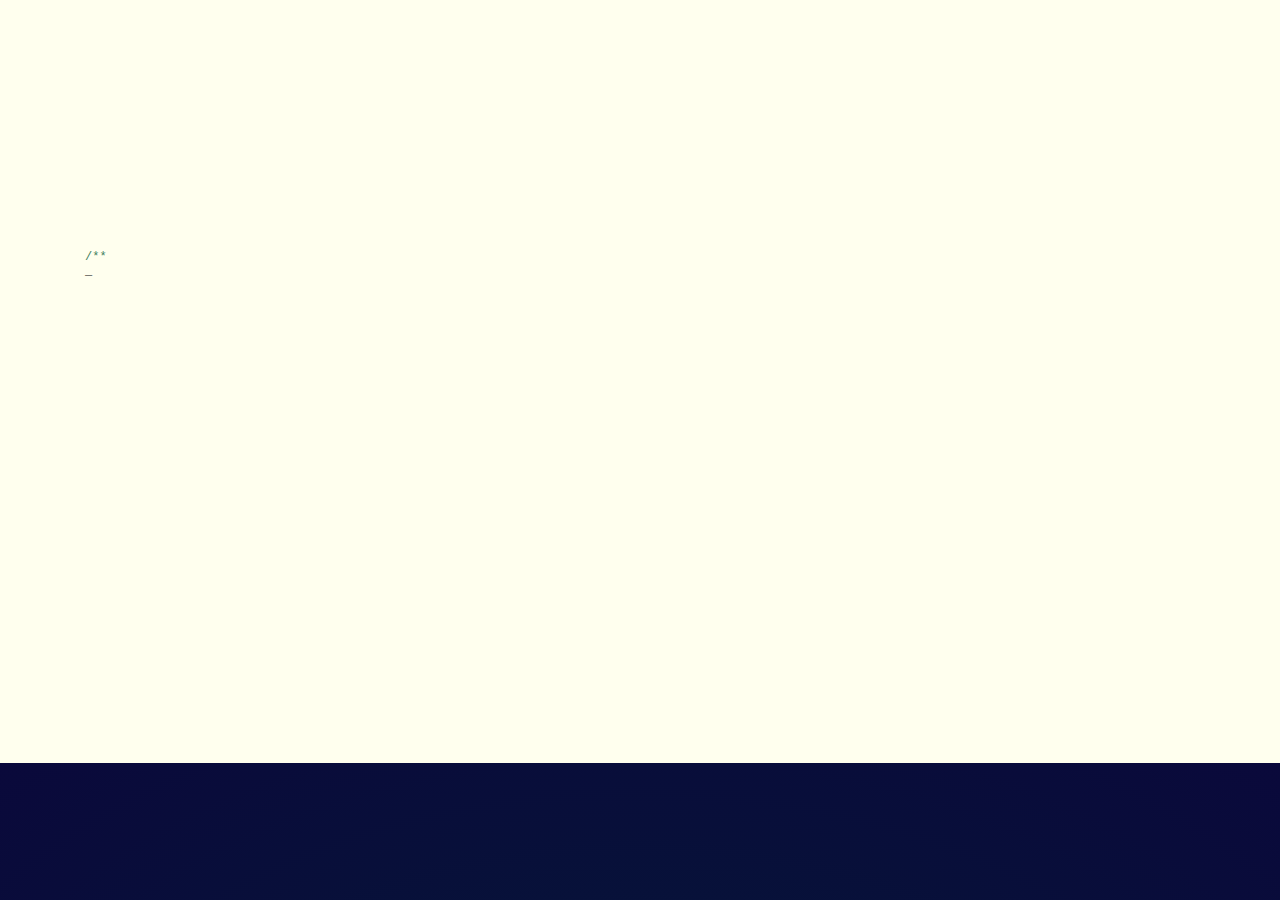
==== other/H5/index.html @ 8ded171b "publish" ====
﻿<!DOCTYPE html PUBLIC "-//W3C//DTD XHTML 1.0 Transitional//EN" "http://www.w3.org/TR/xhtml1/DTD/xhtml1-transitional.dtd">
<html xmlns="http://www.w3.org/1999/xhtml">
<head>
<meta http-equiv="Content-Type" content="text/html; charset=utf-8" />
<title>A love letter to MM</title>

<style type="text/css">
@font-face {
	font-family: digit;
	src: url('digital-7_mono.ttf') format("truetype");
}
</style>

<link href="css/default.css" type="text/css" rel="stylesheet">
<link href="css/bubble.css" type="text/css" rel="stylesheet">
<link rel="icon" href="res/img/favor_ico.ico" type="img/x-ico"/>


<script type="text/javascript" src="js/jquery.js"></script>
<script type="text/javascript" src="js/garden.js"></script>
<script type="text/javascript" src="js/functions.js"></script>
</head>

<body>
<audio autoplay="autoplay" id="bgm">
<source src="res/bgm.mp3" type="audio/mpeg"/>
音频无法播放，可以使用chrome浏览器播放
</audio>
<div id="mainDiv">
	<div id="content">
		<div class="bubble"  onclick="playOrStop()">
			<svg class="heart" viewBox="0 0 32 32">
				<title>heart22</title>
				<path d="M23.6 2c-3.363 0-6.258 2.736-7.599 5.594-1.342-2.858-4.237-5.594-7.601-5.594-4.637 0-8.4 3.764-8.4 8.401 0 9.433 9.516 11.906 16.001 21.232 6.13-9.268 15.999-12.1 15.999-21.232 0-4.637-3.763-8.401-8.4-8.401z"></path>
			</svg>
		</div>
		 <div class="bubble"><svg class="heart" viewBox="0 0 32 32">
		<title>heart22</title>
		<path d="M23.6 2c-3.363 0-6.258 2.736-7.599 5.594-1.342-2.858-4.237-5.594-7.601-5.594-4.637 0-8.4 3.764-8.4 8.401 0 9.433 9.516 11.906 16.001 21.232 6.13-9.268 15.999-12.1 15.999-21.232 0-4.637-3.763-8.401-8.4-8.401z"></path>
		</svg>
		  </div>
		  <div class="bubble"><svg class="heart" viewBox="0 0 32 32">
		<title>heart22</title>
		<path d="M23.6 2c-3.363 0-6.258 2.736-7.599 5.594-1.342-2.858-4.237-5.594-7.601-5.594-4.637 0-8.4 3.764-8.4 8.401 0 9.433 9.516 11.906 16.001 21.232 6.13-9.268 15.999-12.1 15.999-21.232 0-4.637-3.763-8.401-8.4-8.401z"></path>
		</svg>
		  </div>
		  <div class="bubble"><svg class="heart" viewBox="0 0 32 32">
		<title>heart22</title>
		<path d="M23.6 2c-3.363 0-6.258 2.736-7.599 5.594-1.342-2.858-4.237-5.594-7.601-5.594-4.637 0-8.4 3.764-8.4 8.401 0 9.433 9.516 11.906 16.001 21.232 6.13-9.268 15.999-12.1 15.999-21.232 0-4.637-3.763-8.401-8.4-8.401z"></path>
		</svg>
		  </div>
		<div id="code">
			<span class="comments">/**</span><br />
			<span class="space"/><span class="comments">*@author haoxuhao</span><br />
			<span class="space"/><span class="comments">*@time 2017-12-24</span><br />
			<span class="space"/><span class="comments">*/</span><br />
			Boy name = <span class="keyword">皮卡丘大坏蛋</span><br />
			Girl name = <span class="keyword">皮卡丘小坏蛋</span><br />
			<span class="comments">// Fall in love river. </span><br />
			The boy love the girl;<br />
			<span class="comments">// They love each other.</span><br />
			The girl loved the boy;<br />
			<span class="comments">// AS time goes on.</span><br />
			The boy can not be separated the girl;<br />
			<span class="comments">// At the same time.</span><br />
			The girl can not be separated the boy;<br />
			<span class="comments">// Both wind and snow all over the sky.</span><br />
			<span class="comments">// Whether on foot or 5 kilometers.</span><br />
			<span class="keyword">The boy</span> very <span class="keyword">happy</span>;<br />
			<span class="keyword">The girl</span> is also very <span class="keyword">happy</span>;<br />
			<span class="placeholder"/><span class="comments">// Whether it is right now</span><br />
			<span class="placeholder"/><span class="comments">// Still in the distant future.</span><br />
			<span class="placeholder"/>The boy has but one dream;<br />
			<span class="comments">// The boy wants the girl could well have been happy.</span><br />
			<br>
			<br>
			I want to say:<br />
			Baby, I love you forever;<br />
		</div>
		<div id="loveHeart">
			<canvas id="garden"></canvas>
			<div id="words">
				<div id="messages">
					亲爱的，我们已经相遇这么久了
					<div id="elapseClock"></div>
				</div>
				<div id="loveu">
					我想这样直到永永远远。<br/>
					<div class="signature">- 小傻子</div>
				</div>
			</div>
		</div>
	</div>
</div>

<script type="text/javascript">

function playOrStop()
{
	var audio = document.getElementById('bgm'); 
	if(audio!=null){
		if(audio.paused){                 
		   audio.play();//audio.play();// 这个就是
		}else{
		   audio.pause();// 这个就是暂停
		}
	}
}
var offsetX = $("#loveHeart").width() / 2;
var offsetY = $("#loveHeart").height() / 2 - 55;
var together = new Date();
together.setFullYear(2015, 9, 10);
together.setHours(20);
together.setMinutes(0);
together.setSeconds(0);
together.setMilliseconds(0);

if (!document.createElement('canvas').getContext) {
	var msg = document.createElement("div");
	msg.id = "errorMsg";
	msg.innerHTML = "Your browser doesn't support HTML5!<br/>Recommend use Chrome 14+/IE 9+/Firefox 7+/Safari 4+"; 
	document.body.appendChild(msg);
	$("#code").css("display", "none")
	$("#copyright").css("position", "absolute");
	$("#copyright").css("bottom", "10px");
	document.execCommand("stop");
} else {
	setTimeout(function () {
		startHeartAnimation();
	}, 14000);

	timeElapse(together);
	setInterval(function () {
		timeElapse(together);
	}, 500);
	
	/*setTimeout(function(){
		
	},5500);*/
	adjustCodePosition();
	$("#code").typewriter();
}
</script>
</body>
</html>
---- other/H5/css/default.css ----
﻿body{margin:0;padding:0;background:#ffe;font-size:12px;overflow:auto}
#mainDiv{width:100%;height:100%}
#loveHeart{float:left;width:670px;height:625px}
#garden{width:100%;height:100%}
#elapseClock{text-align:right;font-size:18px;margin-top:10px;margin-bottom:10px}
#words{font-family:"sans-serif";width:500px;font-size:24px;color:#666}
#messages{display:none}
#elapseClock .digit{font-family:"digit";font-size:36px}
#loveu{padding:5px;font-size:22px;margin-top:80px;margin-right:120px;text-align:right;display:none}
#loveu .signature{margin-top:10px;font-size:20px;font-style:italic}
#clickSound{display:none}
#code{float:left;width:440px;height:400px;color:#333;font-family:"Consolas","Monaco","Bitstream Vera Sans Mono","Courier New","sans-serif";font-size:12px}
#code .string{color:#2a36ff}
#code .keyword{color:#7f0055;font-weight:bold}
#code .placeholder{margin-left:15px}#code .space{margin-left:7px}
#code .comments{color:#3f7f5f}
#copyright{margin-top:10px;text-align:center;width:100%;color:#666}
#errorMsg{width:100%;text-align:center;font-size:24px;position:absolute;top:100px;left:0}
#copyright a{color:#666}
---- other/H5/css/bubble.css ----
/* ================
// Settings
// ============= */
/* ================
// Love Letters
// ============= */
.love {
  position: relative;
  margin-bottom: 6em;
  padding-top: 4em;
  text-align: center;
}
@media (min-width: 600px) {
  .love {
    left: 50%;
    margin-bottom: 0;
    margin-left: -9.375em;
    padding-top: 10em;
    -webkit-transform: translate(-50%, 0);
            transform: translate(-50%, 0);
  }
}

.letter {
  display: inline-block;
  top: 0;
  left: 0;
  display: inline-block;
  font-size: 4vmin;
  text-shadow: 0 0 .25em red, 0 0 .35em red, 0 0 .45em transparent, 0 0 .55em transparent, 0 0 .65em transparent;
}
@media (min-width: 600px) {
  .letter {
    motion-offset: 0;
    motion-path: path("m0, 0 c100, -150 200, -150 300, 0");
    offset-path: path("m0, 0 c100, -150 200, -150 300, 0");
  }
}
.letter:nth-child(1) {
  -webkit-animation: twinkle 2.7s infinite 0.9s;
          animation: twinkle 2.7s infinite 0.9s;
  motion-offset: 5.55556%;
}
.letter:nth-child(2) {
  -webkit-animation: twinkle 2.7s infinite 2.1s;
          animation: twinkle 2.7s infinite 2.1s;
  motion-offset: 11.11111%;
}
.letter:nth-child(3) {
  -webkit-animation: twinkle 2.7s infinite 2.7s;
          animation: twinkle 2.7s infinite 2.7s;
  motion-offset: 16.66667%;
}
.letter:nth-child(4) {
  -webkit-animation: twinkle 2.7s infinite 1.2s;
          animation: twinkle 2.7s infinite 1.2s;
  motion-offset: 22.22222%;
}
.letter:nth-child(5) {
  -webkit-animation: twinkle 2.7s infinite 1.8s;
          animation: twinkle 2.7s infinite 1.8s;
  motion-offset: 27.77778%;
}
.letter:nth-child(6) {
  -webkit-animation: twinkle 2.7s infinite 2.25s;
          animation: twinkle 2.7s infinite 2.25s;
  motion-offset: 33.33333%;
}
.letter:nth-child(7) {
  -webkit-animation: twinkle 2.7s infinite 1.8s;
          animation: twinkle 2.7s infinite 1.8s;
  motion-offset: 38.88889%;
}
.letter:nth-child(8) {
  -webkit-animation: twinkle 2.7s infinite 2.1s;
          animation: twinkle 2.7s infinite 2.1s;
  motion-offset: 44.44444%;
}
.letter:nth-child(9) {
  -webkit-animation: twinkle 2.7s infinite 0.6s;
          animation: twinkle 2.7s infinite 0.6s;
  motion-offset: 50%;
}
.letter:nth-child(10) {
  -webkit-animation: twinkle 2.7s infinite 0.3s;
          animation: twinkle 2.7s infinite 0.3s;
  motion-offset: 55.55556%;
}
.letter:nth-child(11) {
  -webkit-animation: twinkle 2.7s infinite 1.5s;
          animation: twinkle 2.7s infinite 1.5s;
  motion-offset: 61.11111%;
}
.letter:nth-child(12) {
  -webkit-animation: twinkle 2.7s infinite 1.35s;
          animation: twinkle 2.7s infinite 1.35s;
  motion-offset: 66.66667%;
}
.letter:nth-child(13) {
  -webkit-animation: twinkle 2.7s infinite 0.75s;
          animation: twinkle 2.7s infinite 0.75s;
  motion-offset: 72.22222%;
}
.letter:nth-child(14) {
  -webkit-animation: twinkle 2.7s infinite 2.7s;
          animation: twinkle 2.7s infinite 2.7s;
  motion-offset: 77.77778%;
}
.letter:nth-child(15) {
  -webkit-animation: twinkle 2.7s infinite 0.6s;
          animation: twinkle 2.7s infinite 0.6s;
  motion-offset: 83.33333%;
}
.letter:nth-child(16) {
  -webkit-animation: twinkle 2.7s infinite 0.6s;
          animation: twinkle 2.7s infinite 0.6s;
  motion-offset: 88.88889%;
}
.letter:nth-child(17) {
  -webkit-animation: twinkle 2.7s infinite 0.9s;
          animation: twinkle 2.7s infinite 0.9s;
  motion-offset: 94.44444%;
}
.letter:nth-child(18) {
  -webkit-animation: twinkle 2.7s infinite 1.65s;
          animation: twinkle 2.7s infinite 1.65s;
  motion-offset: 100%;
}
.letter:empty {
  padding: 0 .2em;
}

@-webkit-keyframes twinkle {
  50% {
    text-shadow: 0 0 .25em red, 0 0 .35em red, 0 0 .45em red, 0 0 .55em red, 0 0 .65em red;
  }
}

@keyframes twinkle {
  50% {
    text-shadow: 0 0 .25em red, 0 0 .35em red, 0 0 .45em red, 0 0 .55em red, 0 0 .65em red;
  }
}
/* ================
// Roses
// ============= */
.roses {
  position: relative;
  height: 50vmin;
  width: 100%;
  -webkit-animation: grow 10s forwards;
          animation: grow 10s forwards;
  -webkit-transform: rotate(-180deg);
          transform: rotate(-180deg);
}

@-webkit-keyframes grow {
  100% {
    -webkit-transform: rotate(15deg);
            transform: rotate(15deg);
  }
}

@keyframes grow {
  100% {
    -webkit-transform: rotate(15deg);
            transform: rotate(15deg);
  }
}
.rose {
  position: absolute;
  top: 50%;
  left: 50%;
  -webkit-perspective: 50em;
          perspective: 50em;
  -webkit-transform: translate(-50%, -50%) rotate(-25deg);
          transform: translate(-50%, -50%) rotate(-25deg);
  -webkit-transform-style: preserve-3d;
          transform-style: preserve-3d;
}
.rose:nth-child(1) {
  z-index: 6;
  height: 5.9vmin;
  width: 5.9vmin;
}
.rose:nth-child(2) {
  z-index: 5;
  height: 12.35vmin;
  width: 12.35vmin;
}
.rose:nth-child(3) {
  z-index: 4;
  height: 14.75vmin;
  width: 14.75vmin;
}
.rose:nth-child(4) {
  z-index: 3;
  height: 17.65vmin;
  width: 17.65vmin;
}
.rose:nth-child(5) {
  z-index: 2;
  height: 24vmin;
  width: 24vmin;
}
.rose:nth-child(6) {
  z-index: 1;
  height: 28vmin;
  width: 28vmin;
}
.rose:nth-child(7) {
  z-index: 0;
  height: 31.05vmin;
  width: 31.05vmin;
}

.pedal {
  position: absolute;
  bottom: 50%;
  left: 50%;
  height: 100%;
  width: 100%;
  -webkit-transform-origin: center 100%;
          transform-origin: center 100%;
}
.pedal:before {
  position: absolute;
  top: 0;
  left: 0;
  height: 100%;
  width: 100%;
  content: '';
  border-radius: .35em 50% 35% 50%;
  -webkit-transform: rotate(45deg);
          transform: rotate(45deg);
}
.pedal:nth-child(1) {
  -webkit-transform: translate(-50%, 0) rotateZ(51.42857deg) rotateX(-70deg) rotateY(8deg) scale(0);
          transform: translate(-50%, 0) rotateZ(51.42857deg) rotateX(-70deg) rotateY(8deg) scale(0);
}
.rose:nth-child(1) .pedal:nth-child(1) {
  -webkit-animation: flower-1 10s forwards 2.7s;
          animation: flower-1 10s forwards 2.7s;
}
.rose:nth-child(1) .pedal:nth-child(1):before {
  background: #a40000;
}
.rose:nth-child(1) .pedal:nth-child(2) {
  -webkit-animation: flower-2 10s forwards 2.7s;
          animation: flower-2 10s forwards 2.7s;
}
.rose:nth-child(1) .pedal:nth-child(2):before {
  background: #f40000;
}
.rose:nth-child(1) .pedal:nth-child(3) {
  -webkit-animation: flower-3 10s forwards 2.7s;
          animation: flower-3 10s forwards 2.7s;
}
.rose:nth-child(1) .pedal:nth-child(3):before {
  background: #f10000;
}
.rose:nth-child(1) .pedal:nth-child(4) {
  -webkit-animation: flower-4 10s forwards 2.7s;
          animation: flower-4 10s forwards 2.7s;
}
.rose:nth-child(1) .pedal:nth-child(4):before {
  background: #ae0000;
}
.rose:nth-child(1) .pedal:nth-child(5) {
  -webkit-animation: flower-5 10s forwards 2.7s;
          animation: flower-5 10s forwards 2.7s;
}
.rose:nth-child(1) .pedal:nth-child(5):before {
  background: #960000;
}
.rose:nth-child(1) .pedal:nth-child(6) {
  -webkit-animation: flower-6 10s forwards 2.7s;
          animation: flower-6 10s forwards 2.7s;
}
.rose:nth-child(1) .pedal:nth-child(6):before {
  background: #e80000;
}
.rose:nth-child(1) .pedal:nth-child(7) {
  -webkit-animation: flower-7 10s forwards 2.7s;
          animation: flower-7 10s forwards 2.7s;
}
.rose:nth-child(1) .pedal:nth-child(7):before {
  background: #d40000;
}
.pedal:nth-child(2) {
  -webkit-transform: translate(-50%, 0) rotateZ(102.85714deg) rotateX(-70deg) rotateY(8deg) scale(0);
          transform: translate(-50%, 0) rotateZ(102.85714deg) rotateX(-70deg) rotateY(8deg) scale(0);
}
.rose:nth-child(2) .pedal:nth-child(1) {
  -webkit-animation: flower-1 10s forwards 2.25s;
          animation: flower-1 10s forwards 2.25s;
}
.rose:nth-child(2) .pedal:nth-child(1):before {
  background: #ac0000;
}
.rose:nth-child(2) .pedal:nth-child(2) {
  -webkit-animation: flower-2 10s forwards 2.25s;
          animation: flower-2 10s forwards 2.25s;
}
.rose:nth-child(2) .pedal:nth-child(2):before {
  background: #e00000;
}
.rose:nth-child(2) .pedal:nth-child(3) {
  -webkit-animation: flower-3 10s forwards 2.25s;
          animation: flower-3 10s forwards 2.25s;
}
.rose:nth-child(2) .pedal:nth-child(3):before {
  background: #950000;
}
.rose:nth-child(2) .pedal:nth-child(4) {
  -webkit-animation: flower-4 10s forwards 2.25s;
          animation: flower-4 10s forwards 2.25s;
}
.rose:nth-child(2) .pedal:nth-child(4):before {
  background: #d50000;
}
.rose:nth-child(2) .pedal:nth-child(5) {
  -webkit-animation: flower-5 10s forwards 2.25s;
          animation: flower-5 10s forwards 2.25s;
}
.rose:nth-child(2) .pedal:nth-child(5):before {
  background: #c40000;
}
.rose:nth-child(2) .pedal:nth-child(6) {
  -webkit-animation: flower-6 10s forwards 2.25s;
          animation: flower-6 10s forwards 2.25s;
}
.rose:nth-child(2) .pedal:nth-child(6):before {
  background: #d90000;
}
.rose:nth-child(2) .pedal:nth-child(7) {
  -webkit-animation: flower-7 10s forwards 2.25s;
          animation: flower-7 10s forwards 2.25s;
}
.rose:nth-child(2) .pedal:nth-child(7):before {
  background: #d80000;
}
.pedal:nth-child(3) {
  -webkit-transform: translate(-50%, 0) rotateZ(154.28571deg) rotateX(-70deg) rotateY(8deg) scale(0);
          transform: translate(-50%, 0) rotateZ(154.28571deg) rotateX(-70deg) rotateY(8deg) scale(0);
}
.rose:nth-child(3) .pedal:nth-child(1) {
  -webkit-animation: flower-1 10s forwards 1.8s;
          animation: flower-1 10s forwards 1.8s;
}
.rose:nth-child(3) .pedal:nth-child(1):before {
  background: #9a0000;
}
.rose:nth-child(3) .pedal:nth-child(2) {
  -webkit-animation: flower-2 10s forwards 1.8s;
          animation: flower-2 10s forwards 1.8s;
}
.rose:nth-child(3) .pedal:nth-child(2):before {
  background: #ea0000;
}
.rose:nth-child(3) .pedal:nth-child(3) {
  -webkit-animation: flower-3 10s forwards 1.8s;
          animation: flower-3 10s forwards 1.8s;
}
.rose:nth-child(3) .pedal:nth-child(3):before {
  background: #c40000;
}
.rose:nth-child(3) .pedal:nth-child(4) {
  -webkit-animation: flower-4 10s forwards 1.8s;
          animation: flower-4 10s forwards 1.8s;
}
.rose:nth-child(3) .pedal:nth-child(4):before {
  background: #ef0000;
}
.rose:nth-child(3) .pedal:nth-child(5) {
  -webkit-animation: flower-5 10s forwards 1.8s;
          animation: flower-5 10s forwards 1.8s;
}
.rose:nth-child(3) .pedal:nth-child(5):before {
  background: #cd0000;
}
.rose:nth-child(3) .pedal:nth-child(6) {
  -webkit-animation: flower-6 10s forwards 1.8s;
          animation: flower-6 10s forwards 1.8s;
}
.rose:nth-child(3) .pedal:nth-child(6):before {
  background: #a90000;
}
.rose:nth-child(3) .pedal:nth-child(7) {
  -webkit-animation: flower-7 10s forwards 1.8s;
          animation: flower-7 10s forwards 1.8s;
}
.rose:nth-child(3) .pedal:nth-child(7):before {
  background: #ad0000;
}
.pedal:nth-child(4) {
  -webkit-transform: translate(-50%, 0) rotateZ(205.71429deg) rotateX(-70deg) rotateY(8deg) scale(0);
          transform: translate(-50%, 0) rotateZ(205.71429deg) rotateX(-70deg) rotateY(8deg) scale(0);
}
.rose:nth-child(4) .pedal:nth-child(1) {
  -webkit-animation: flower-1 10s forwards 1.35s;
          animation: flower-1 10s forwards 1.35s;
}
.rose:nth-child(4) .pedal:nth-child(1):before {
  background: #fb0000;
}
.rose:nth-child(4) .pedal:nth-child(2) {
  -webkit-animation: flower-2 10s forwards 1.35s;
          animation: flower-2 10s forwards 1.35s;
}
.rose:nth-child(4) .pedal:nth-child(2):before {
  background: #bf0000;
}
.rose:nth-child(4) .pedal:nth-child(3) {
  -webkit-animation: flower-3 10s forwards 1.35s;
          animation: flower-3 10s forwards 1.35s;
}
.rose:nth-child(4) .pedal:nth-child(3):before {
  background: #f00000;
}
.rose:nth-child(4) .pedal:nth-child(4) {
  -webkit-animation: flower-4 10s forwards 1.35s;
          animation: flower-4 10s forwards 1.35s;
}
.rose:nth-child(4) .pedal:nth-child(4):before {
  background: #b10000;
}
.rose:nth-child(4) .pedal:nth-child(5) {
  -webkit-animation: flower-5 10s forwards 1.35s;
          animation: flower-5 10s forwards 1.35s;
}
.rose:nth-child(4) .pedal:nth-child(5):before {
  background: #e60000;
}
.rose:nth-child(4) .pedal:nth-child(6) {
  -webkit-animation: flower-6 10s forwards 1.35s;
          animation: flower-6 10s forwards 1.35s;
}
.rose:nth-child(4) .pedal:nth-child(6):before {
  background: #d10000;
}
.rose:nth-child(4) .pedal:nth-child(7) {
  -webkit-animation: flower-7 10s forwards 1.35s;
          animation: flower-7 10s forwards 1.35s;
}
.rose:nth-child(4) .pedal:nth-child(7):before {
  background: #c40000;
}
.pedal:nth-child(5) {
  -webkit-transform: translate(-50%, 0) rotateZ(257.14286deg) rotateX(-70deg) rotateY(8deg) scale(0);
          transform: translate(-50%, 0) rotateZ(257.14286deg) rotateX(-70deg) rotateY(8deg) scale(0);
}
.rose:nth-child(5) .pedal:nth-child(1) {
  -webkit-animation: flower-1 10s forwards 0.9s;
          animation: flower-1 10s forwards 0.9s;
}
.rose:nth-child(5) .pedal:nth-child(1):before {
  background: #e40000;
}
.rose:nth-child(5) .pedal:nth-child(2) {
  -webkit-animation: flower-2 10s forwards 0.9s;
          animation: flower-2 10s forwards 0.9s;
}
.rose:nth-child(5) .pedal:nth-child(2):before {
  background: #cd0000;
}
.rose:nth-child(5) .pedal:nth-child(3) {
  -webkit-animation: flower-3 10s forwards 0.9s;
          animation: flower-3 10s forwards 0.9s;
}
.rose:nth-child(5) .pedal:nth-child(3):before {
  background: #ef0000;
}
.rose:nth-child(5) .pedal:nth-child(4) {
  -webkit-animation: flower-4 10s forwards 0.9s;
          animation: flower-4 10s forwards 0.9s;
}
.rose:nth-child(5) .pedal:nth-child(4):before {
  background: #c20000;
}
.rose:nth-child(5) .pedal:nth-child(5) {
  -webkit-animation: flower-5 10s forwards 0.9s;
          animation: flower-5 10s forwards 0.9s;
}
.rose:nth-child(5) .pedal:nth-child(5):before {
  background: #d20000;
}
.rose:nth-child(5) .pedal:nth-child(6) {
  -webkit-animation: flower-6 10s forwards 0.9s;
          animation: flower-6 10s forwards 0.9s;
}
.rose:nth-child(5) .pedal:nth-child(6):before {
  background: #b20000;
}
.rose:nth-child(5) .pedal:nth-child(7) {
  -webkit-animation: flower-7 10s forwards 0.9s;
          animation: flower-7 10s forwards 0.9s;
}
.rose:nth-child(5) .pedal:nth-child(7):before {
  background: #e40000;
}
.pedal:nth-child(6) {
  -webkit-transform: translate(-50%, 0) rotateZ(308.57143deg) rotateX(-70deg) rotateY(8deg) scale(0);
          transform: translate(-50%, 0) rotateZ(308.57143deg) rotateX(-70deg) rotateY(8deg) scale(0);
}
.rose:nth-child(6) .pedal:nth-child(1) {
  -webkit-animation: flower-1 10s forwards 0.45s;
          animation: flower-1 10s forwards 0.45s;
}
.rose:nth-child(6) .pedal:nth-child(1):before {
  background: #d20000;
}
.rose:nth-child(6) .pedal:nth-child(2) {
  -webkit-animation: flower-2 10s forwards 0.45s;
          animation: flower-2 10s forwards 0.45s;
}
.rose:nth-child(6) .pedal:nth-child(2):before {
  background: #ab0000;
}
.rose:nth-child(6) .pedal:nth-child(3) {
  -webkit-animation: flower-3 10s forwards 0.45s;
          animation: flower-3 10s forwards 0.45s;
}
.rose:nth-child(6) .pedal:nth-child(3):before {
  background: #e50000;
}
.rose:nth-child(6) .pedal:nth-child(4) {
  -webkit-animation: flower-4 10s forwards 0.45s;
          animation: flower-4 10s forwards 0.45s;
}
.rose:nth-child(6) .pedal:nth-child(4):before {
  background: #f50000;
}
.rose:nth-child(6) .pedal:nth-child(5) {
  -webkit-animation: flower-5 10s forwards 0.45s;
          animation: flower-5 10s forwards 0.45s;
}
.rose:nth-child(6) .pedal:nth-child(5):before {
  background: #960000;
}
.rose:nth-child(6) .pedal:nth-child(6) {
  -webkit-animation: flower-6 10s forwards 0.45s;
          animation: flower-6 10s forwards 0.45s;
}
.rose:nth-child(6) .pedal:nth-child(6):before {
  background: #a60000;
}
.rose:nth-child(6) .pedal:nth-child(7) {
  -webkit-animation: flower-7 10s forwards 0.45s;
          animation: flower-7 10s forwards 0.45s;
}
.rose:nth-child(6) .pedal:nth-child(7):before {
  background: #e80000;
}
.pedal:nth-child(7) {
  -webkit-transform: translate(-50%, 0) rotateZ(360deg) rotateX(-70deg) rotateY(8deg) scale(0);
          transform: translate(-50%, 0) rotateZ(360deg) rotateX(-70deg) rotateY(8deg) scale(0);
}
.rose:nth-child(7) .pedal:nth-child(1) {
  -webkit-animation: flower-1 10s forwards 0s;
          animation: flower-1 10s forwards 0s;
}
.rose:nth-child(7) .pedal:nth-child(1):before {
  background: #f70000;
}
.rose:nth-child(7) .pedal:nth-child(2) {
  -webkit-animation: flower-2 10s forwards 0s;
          animation: flower-2 10s forwards 0s;
}
.rose:nth-child(7) .pedal:nth-child(2):before {
  background: #dc0000;
}
.rose:nth-child(7) .pedal:nth-child(3) {
  -webkit-animation: flower-3 10s forwards 0s;
          animation: flower-3 10s forwards 0s;
}
.rose:nth-child(7) .pedal:nth-child(3):before {
  background: #de0000;
}
.rose:nth-child(7) .pedal:nth-child(4) {
  -webkit-animation: flower-4 10s forwards 0s;
          animation: flower-4 10s forwards 0s;
}
.rose:nth-child(7) .pedal:nth-child(4):before {
  background: #f30000;
}
.rose:nth-child(7) .pedal:nth-child(5) {
  -webkit-animation: flower-5 10s forwards 0s;
          animation: flower-5 10s forwards 0s;
}
.rose:nth-child(7) .pedal:nth-child(5):before {
  background: #cd0000;
}
.rose:nth-child(7) .pedal:nth-child(6) {
  -webkit-animation: flower-6 10s forwards 0s;
          animation: flower-6 10s forwards 0s;
}
.rose:nth-child(7) .pedal:nth-child(6):before {
  background: #920000;
}
.rose:nth-child(7) .pedal:nth-child(7) {
  -webkit-animation: flower-7 10s forwards 0s;
          animation: flower-7 10s forwards 0s;
}
.rose:nth-child(7) .pedal:nth-child(7):before {
  background: #ce0000;
}

@-webkit-keyframes flower-1 {
  100% {
    -webkit-transform: translate(-50%, 0) rotateZ(51.42857deg) rotateX(0) rotateY(8deg) scale(1);
            transform: translate(-50%, 0) rotateZ(51.42857deg) rotateX(0) rotateY(8deg) scale(1);
  }
}

@keyframes flower-1 {
  100% {
    -webkit-transform: translate(-50%, 0) rotateZ(51.42857deg) rotateX(0) rotateY(8deg) scale(1);
            transform: translate(-50%, 0) rotateZ(51.42857deg) rotateX(0) rotateY(8deg) scale(1);
  }
}
@-webkit-keyframes flower-2 {
  100% {
    -webkit-transform: translate(-50%, 0) rotateZ(102.85714deg) rotateX(0) rotateY(8deg) scale(1);
            transform: translate(-50%, 0) rotateZ(102.85714deg) rotateX(0) rotateY(8deg) scale(1);
  }
}
@keyframes flower-2 {
  100% {
    -webkit-transform: translate(-50%, 0) rotateZ(102.85714deg) rotateX(0) rotateY(8deg) scale(1);
            transform: translate(-50%, 0) rotateZ(102.85714deg) rotateX(0) rotateY(8deg) scale(1);
  }
}
@-webkit-keyframes flower-3 {
  100% {
    -webkit-transform: translate(-50%, 0) rotateZ(154.28571deg) rotateX(0) rotateY(8deg) scale(1);
            transform: translate(-50%, 0) rotateZ(154.28571deg) rotateX(0) rotateY(8deg) scale(1);
  }
}
@keyframes flower-3 {
  100% {
    -webkit-transform: translate(-50%, 0) rotateZ(154.28571deg) rotateX(0) rotateY(8deg) scale(1);
            transform: translate(-50%, 0) rotateZ(154.28571deg) rotateX(0) rotateY(8deg) scale(1);
  }
}
@-webkit-keyframes flower-4 {
  100% {
    -webkit-transform: translate(-50%, 0) rotateZ(205.71429deg) rotateX(0) rotateY(8deg) scale(1);
            transform: translate(-50%, 0) rotateZ(205.71429deg) rotateX(0) rotateY(8deg) scale(1);
  }
}
@keyframes flower-4 {
  100% {
    -webkit-transform: translate(-50%, 0) rotateZ(205.71429deg) rotateX(0) rotateY(8deg) scale(1);
            transform: translate(-50%, 0) rotateZ(205.71429deg) rotateX(0) rotateY(8deg) scale(1);
  }
}
@-webkit-keyframes flower-5 {
  100% {
    -webkit-transform: translate(-50%, 0) rotateZ(257.14286deg) rotateX(0) rotateY(8deg) scale(1);
            transform: translate(-50%, 0) rotateZ(257.14286deg) rotateX(0) rotateY(8deg) scale(1);
  }
}
@keyframes flower-5 {
  100% {
    -webkit-transform: translate(-50%, 0) rotateZ(257.14286deg) rotateX(0) rotateY(8deg) scale(1);
            transform: translate(-50%, 0) rotateZ(257.14286deg) rotateX(0) rotateY(8deg) scale(1);
  }
}
@-webkit-keyframes flower-6 {
  100% {
    -webkit-transform: translate(-50%, 0) rotateZ(308.57143deg) rotateX(0) rotateY(8deg) scale(1);
            transform: translate(-50%, 0) rotateZ(308.57143deg) rotateX(0) rotateY(8deg) scale(1);
  }
}
@keyframes flower-6 {
  100% {
    -webkit-transform: translate(-50%, 0) rotateZ(308.57143deg) rotateX(0) rotateY(8deg) scale(1);
            transform: translate(-50%, 0) rotateZ(308.57143deg) rotateX(0) rotateY(8deg) scale(1);
  }
}
@-webkit-keyframes flower-7 {
  100% {
    -webkit-transform: translate(-50%, 0) rotateZ(360deg) rotateX(0) rotateY(8deg) scale(1);
            transform: translate(-50%, 0) rotateZ(360deg) rotateX(0) rotateY(8deg) scale(1);
  }
}
@keyframes flower-7 {
  100% {
    -webkit-transform: translate(-50%, 0) rotateZ(360deg) rotateX(0) rotateY(8deg) scale(1);
            transform: translate(-50%, 0) rotateZ(360deg) rotateX(0) rotateY(8deg) scale(1);
  }
}
/* ================
// Bursts
// ============= */
.bubbles {
  position: absolute;
  top: 0;
  left: 0;
  height: 100%;
  width: 100%;
  pointer-events: none;
}

.bubble {
  position: absolute;
  z-index: 200;
  border-radius: 50%;
}
.bubble:nth-child(1) {
  top: 78%;
  left: 24%;
  height: 5vmin;
  width: 5vmin;
  -webkit-animation: love-burst 3s infinite 0s;
          animation: love-burst 3s infinite 0s;
  box-shadow: inset 0 0 0 2.5vmin #fff;
  -webkit-transform: translate(0, 0.95em) scale(0);
          transform: translate(0, 0.95em) scale(0);
  -webkit-transform-origin: center bottom;
          transform-origin: center bottom;
}
.bubble:nth-child(2) {
  top: 86%;
  left: 53%;
  height: 6vmin;
  width: 6vmin;
  -webkit-animation: love-burst 3s infinite 0.15s;
          animation: love-burst 3s infinite 0.15s;
  box-shadow: inset 0 0 0 3vmin #fff;
  -webkit-transform: translate(0, 0.7em) scale(0);
          transform: translate(0, 0.7em) scale(0);
  -webkit-transform-origin: center bottom;
          transform-origin: center bottom;
}
.bubble:nth-child(3) {
  top: 64%;
  left: 2%;
  height: 19vmin;
  width: 19vmin;
  -webkit-animation: love-burst 3s infinite 0.3s;
          animation: love-burst 3s infinite 0.3s;
  box-shadow: inset 0 0 0 9.5vmin #fff;
  -webkit-transform: translate(0, 0.75em) scale(0);
          transform: translate(0, 0.75em) scale(0);
  -webkit-transform-origin: center bottom;
          transform-origin: center bottom;
}
.bubble:nth-child(4) {
  top: 87%;
  left: 41%;
  height: 6vmin;
  width: 6vmin;
  -webkit-animation: love-burst 3s infinite 0.45s;
          animation: love-burst 3s infinite 0.45s;
  box-shadow: inset 0 0 0 3vmin #fff;
  -webkit-transform: translate(0, 0.7em) scale(0);
          transform: translate(0, 0.7em) scale(0);
  -webkit-transform-origin: center bottom;
          transform-origin: center bottom;
}
.bubble:nth-child(5) {
  top: 19%;
  left: 88%;
  height: 17vmin;
  width: 17vmin;
  -webkit-animation: love-burst 3s infinite 0.6s;
          animation: love-burst 3s infinite 0.6s;
  box-shadow: inset 0 0 0 8.5vmin #fff;
  -webkit-transform: translate(0, 0.1em) scale(0);
          transform: translate(0, 0.1em) scale(0);
  -webkit-transform-origin: center bottom;
          transform-origin: center bottom;
}
.bubble:nth-child(6) {
  top: 74%;
  left: 52%;
  height: 9vmin;
  width: 9vmin;
  -webkit-animation: love-burst 3s infinite 0.75s;
          animation: love-burst 3s infinite 0.75s;
  box-shadow: inset 0 0 0 4.5vmin #fff;
  -webkit-transform: translate(0, 0.85em) scale(0);
          transform: translate(0, 0.85em) scale(0);
  -webkit-transform-origin: center bottom;
          transform-origin: center bottom;
}
.bubble:nth-child(7) {
  top: 67%;
  left: 52%;
  height: 5vmin;
  width: 5vmin;
  -webkit-animation: love-burst 3s infinite 0.9s;
          animation: love-burst 3s infinite 0.9s;
  box-shadow: inset 0 0 0 2.5vmin #fff;
  -webkit-transform: translate(0, 0.1em) scale(0);
          transform: translate(0, 0.1em) scale(0);
  -webkit-transform-origin: center bottom;
          transform-origin: center bottom;
}
.bubble:nth-child(8) {
  top: 53%;
  left: 51%;
  height: 11vmin;
  width: 11vmin;
  -webkit-animation: love-burst 3s infinite 1.05s;
          animation: love-burst 3s infinite 1.05s;
  box-shadow: inset 0 0 0 5.5vmin #fff;
  -webkit-transform: translate(0, 0.7em) scale(0);
          transform: translate(0, 0.7em) scale(0);
  -webkit-transform-origin: center bottom;
          transform-origin: center bottom;
}
.bubble:nth-child(9) {
  top: 31%;
  left: 21%;
  height: 19vmin;
  width: 19vmin;
  -webkit-animation: love-burst 3s infinite 1.2s;
          animation: love-burst 3s infinite 1.2s;
  box-shadow: inset 0 0 0 9.5vmin #fff;
  -webkit-transform: translate(0, 0.65em) scale(0);
          transform: translate(0, 0.65em) scale(0);
  -webkit-transform-origin: center bottom;
          transform-origin: center bottom;
}
.bubble:nth-child(10) {
  top: 12%;
  left: 56%;
  height: 19vmin;
  width: 19vmin;
  -webkit-animation: love-burst 3s infinite 1.35s;
          animation: love-burst 3s infinite 1.35s;
  box-shadow: inset 0 0 0 9.5vmin #fff;
  -webkit-transform: translate(0, 0.6em) scale(0);
          transform: translate(0, 0.6em) scale(0);
  -webkit-transform-origin: center bottom;
          transform-origin: center bottom;
}
.bubble:nth-child(11) {
  top: 92%;
  left: 75%;
  height: 17vmin;
  width: 17vmin;
  -webkit-animation: love-burst 3s infinite 1.5s;
          animation: love-burst 3s infinite 1.5s;
  box-shadow: inset 0 0 0 8.5vmin #fff;
  -webkit-transform: translate(0, 0.35em) scale(0);
          transform: translate(0, 0.35em) scale(0);
  -webkit-transform-origin: center bottom;
          transform-origin: center bottom;
}
.bubble:nth-child(12) {
  top: 49%;
  left: 70%;
  height: 1vmin;
  width: 1vmin;
  -webkit-animation: love-burst 3s infinite 1.65s;
          animation: love-burst 3s infinite 1.65s;
  box-shadow: inset 0 0 0 0.5vmin #fff;
  -webkit-transform: translate(0, 0.45em) scale(0);
          transform: translate(0, 0.45em) scale(0);
  -webkit-transform-origin: center bottom;
          transform-origin: center bottom;
}
.bubble:nth-child(13) {
  top: 45%;
  left: 46%;
  height: 19vmin;
  width: 19vmin;
  -webkit-animation: love-burst 3s infinite 1.8s;
          animation: love-burst 3s infinite 1.8s;
  box-shadow: inset 0 0 0 9.5vmin #fff;
  -webkit-transform: translate(0, 0.25em) scale(0);
          transform: translate(0, 0.25em) scale(0);
  -webkit-transform-origin: center bottom;
          transform-origin: center bottom;
}
.bubble:nth-child(14) {
  top: 28%;
  left: 44%;
  height: 19vmin;
  width: 19vmin;
  -webkit-animation: love-burst 3s infinite 1.95s;
          animation: love-burst 3s infinite 1.95s;
  box-shadow: inset 0 0 0 9.5vmin #fff;
  -webkit-transform: translate(0, 0.5em) scale(0);
          transform: translate(0, 0.5em) scale(0);
  -webkit-transform-origin: center bottom;
          transform-origin: center bottom;
}
.bubble:nth-child(15) {
  top: 10%;
  left: 72%;
  height: 18vmin;
  width: 18vmin;
  -webkit-animation: love-burst 3s infinite 2.1s;
          animation: love-burst 3s infinite 2.1s;
  box-shadow: inset 0 0 0 9vmin #fff;
  -webkit-transform: translate(0, 0.85em) scale(0);
          transform: translate(0, 0.85em) scale(0);
  -webkit-transform-origin: center bottom;
          transform-origin: center bottom;
}
.bubble:nth-child(16) {
  top: 62%;
  left: 92%;
  height: 5vmin;
  width: 5vmin;
  -webkit-animation: love-burst 3s infinite 2.25s;
          animation: love-burst 3s infinite 2.25s;
  box-shadow: inset 0 0 0 2.5vmin #fff;
  -webkit-transform: translate(0, 0.65em) scale(0);
          transform: translate(0, 0.65em) scale(0);
  -webkit-transform-origin: center bottom;
          transform-origin: center bottom;
}
.bubble:nth-child(17) {
  top: 62%;
  left: 6%;
  height: 1vmin;
  width: 1vmin;
  -webkit-animation: love-burst 3s infinite 2.4s;
          animation: love-burst 3s infinite 2.4s;
  box-shadow: inset 0 0 0 0.5vmin #fff;
  -webkit-transform: translate(0, 0.8em) scale(0);
          transform: translate(0, 0.8em) scale(0);
  -webkit-transform-origin: center bottom;
          transform-origin: center bottom;
}
.bubble:nth-child(18) {
  top: 6%;
  left: 53%;
  height: 17vmin;
  width: 17vmin;
  -webkit-animation: love-burst 3s infinite 2.55s;
          animation: love-burst 3s infinite 2.55s;
  box-shadow: inset 0 0 0 8.5vmin #fff;
  -webkit-transform: translate(0, 1.25em) scale(0);
          transform: translate(0, 1.25em) scale(0);
  -webkit-transform-origin: center bottom;
          transform-origin: center bottom;
}
.bubble:nth-child(19) {
  top: 79%;
  left: 55%;
  height: 15vmin;
  width: 15vmin;
  -webkit-animation: love-burst 3s infinite 2.7s;
          animation: love-burst 3s infinite 2.7s;
  box-shadow: inset 0 0 0 7.5vmin #fff;
  -webkit-transform: translate(0, 0.55em) scale(0);
          transform: translate(0, 0.55em) scale(0);
  -webkit-transform-origin: center bottom;
          transform-origin: center bottom;
}
.bubble:nth-child(20) {
  top: 54%;
  left: 8%;
  height: 18vmin;
  width: 18vmin;
  -webkit-animation: love-burst 3s infinite 2.85s;
          animation: love-burst 3s infinite 2.85s;
  box-shadow: inset 0 0 0 9vmin #fff;
  -webkit-transform: translate(0, 0.8em) scale(0);
          transform: translate(0, 0.8em) scale(0);
  -webkit-transform-origin: center bottom;
          transform-origin: center bottom;
}

@-webkit-keyframes love-burst {
  50%,
    100% {
    box-shadow: inset 0 0 0 0 red;
    -webkit-transform: translate(0, 0) scale(1);
            transform: translate(0, 0) scale(1);
  }
}

@keyframes love-burst {
  50%,
    100% {
    box-shadow: inset 0 0 0 0 red;
    -webkit-transform: translate(0, 0) scale(1);
            transform: translate(0, 0) scale(1);
  }
}
.heart {
  fill: #fff;
  opacity: 0;
}
.bubble:nth-child(1) .heart {
  -webkit-animation: love 3s forwards infinite 0s;
          animation: love 3s forwards infinite 0s;
  -webkit-transform: scale(0.5) rotate(-5deg);
          transform: scale(0.5) rotate(-5deg);
}
.bubble:nth-child(2) .heart {
  -webkit-animation: love 3s forwards infinite 0.15s;
          animation: love 3s forwards infinite 0.15s;
  -webkit-transform: scale(0.5) rotate(15deg);
          transform: scale(0.5) rotate(15deg);
}
.bubble:nth-child(3) .heart {
  -webkit-animation: love 3s forwards infinite 0.3s;
          animation: love 3s forwards infinite 0.3s;
  -webkit-transform: scale(0.5) rotate(-20deg);
          transform: scale(0.5) rotate(-20deg);
}
.bubble:nth-child(4) .heart {
  -webkit-animation: love 3s forwards infinite 0.45s;
          animation: love 3s forwards infinite 0.45s;
  -webkit-transform: scale(0.5) rotate(16deg);
          transform: scale(0.5) rotate(16deg);
}
.bubble:nth-child(5) .heart {
  -webkit-animation: love 3s forwards infinite 0.6s;
          animation: love 3s forwards infinite 0.6s;
  -webkit-transform: scale(0.5) rotate(-10deg);
          transform: scale(0.5) rotate(-10deg);
}
.bubble:nth-child(6) .heart {
  -webkit-animation: love 3s forwards infinite 0.75s;
          animation: love 3s forwards infinite 0.75s;
  -webkit-transform: scale(0.5) rotate(23deg);
          transform: scale(0.5) rotate(23deg);
}
.bubble:nth-child(7) .heart {
  -webkit-animation: love 3s forwards infinite 0.9s;
          animation: love 3s forwards infinite 0.9s;
  -webkit-transform: scale(0.5) rotate(-5deg);
          transform: scale(0.5) rotate(-5deg);
}
.bubble:nth-child(8) .heart {
  -webkit-animation: love 3s forwards infinite 1.05s;
          animation: love 3s forwards infinite 1.05s;
  -webkit-transform: scale(0.5) rotate(8deg);
          transform: scale(0.5) rotate(8deg);
}
.bubble:nth-child(9) .heart {
  -webkit-animation: love 3s forwards infinite 1.2s;
          animation: love 3s forwards infinite 1.2s;
  -webkit-transform: scale(0.5) rotate(-10deg);
          transform: scale(0.5) rotate(-10deg);
}
.bubble:nth-child(10) .heart {
  -webkit-animation: love 3s forwards infinite 1.35s;
          animation: love 3s forwards infinite 1.35s;
  -webkit-transform: scale(0.5) rotate(49deg);
          transform: scale(0.5) rotate(49deg);
}
.bubble:nth-child(11) .heart {
  -webkit-animation: love 3s forwards infinite 1.5s;
          animation: love 3s forwards infinite 1.5s;
  -webkit-transform: scale(0.5) rotate(-11deg);
          transform: scale(0.5) rotate(-11deg);
}
.bubble:nth-child(12) .heart {
  -webkit-animation: love 3s forwards infinite 1.65s;
          animation: love 3s forwards infinite 1.65s;
  -webkit-transform: scale(0.5) rotate(37deg);
          transform: scale(0.5) rotate(37deg);
}
.bubble:nth-child(13) .heart {
  -webkit-animation: love 3s forwards infinite 1.8s;
          animation: love 3s forwards infinite 1.8s;
  -webkit-transform: scale(0.5) rotate(-1deg);
          transform: scale(0.5) rotate(-1deg);
}
.bubble:nth-child(14) .heart {
  -webkit-animation: love 3s forwards infinite 1.95s;
          animation: love 3s forwards infinite 1.95s;
  -webkit-transform: scale(0.5) rotate(40deg);
          transform: scale(0.5) rotate(40deg);
}
.bubble:nth-child(15) .heart {
  -webkit-animation: love 3s forwards infinite 2.1s;
          animation: love 3s forwards infinite 2.1s;
  -webkit-transform: scale(0.5) rotate(-26deg);
          transform: scale(0.5) rotate(-26deg);
}
.bubble:nth-child(16) .heart {
  -webkit-animation: love 3s forwards infinite 2.25s;
          animation: love 3s forwards infinite 2.25s;
  -webkit-transform: scale(0.5) rotate(22deg);
          transform: scale(0.5) rotate(22deg);
}
.bubble:nth-child(17) .heart {
  -webkit-animation: love 3s forwards infinite 2.4s;
          animation: love 3s forwards infinite 2.4s;
  -webkit-transform: scale(0.5) rotate(-31deg);
          transform: scale(0.5) rotate(-31deg);
}
.bubble:nth-child(18) .heart {
  -webkit-animation: love 3s forwards infinite 2.55s;
          animation: love 3s forwards infinite 2.55s;
  -webkit-transform: scale(0.5) rotate(10deg);
          transform: scale(0.5) rotate(10deg);
}
.bubble:nth-child(19) .heart {
  -webkit-animation: love 3s forwards infinite 2.7s;
          animation: love 3s forwards infinite 2.7s;
  -webkit-transform: scale(0.5) rotate(-5deg);
          transform: scale(0.5) rotate(-5deg);
}
.bubble:nth-child(20) .heart {
  -webkit-animation: love 3s forwards infinite 2.85s;
          animation: love 3s forwards infinite 2.85s;
  -webkit-transform: scale(0.5) rotate(10deg);
          transform: scale(0.5) rotate(10deg);
}

@-webkit-keyframes love {
  50% {
    fill: red;
    opacity: 1;
  }
}

@keyframes love {
  50% {
    fill: red;
    opacity: 1;
  }
}
================
// Structure
// =============
html,
body {
  height: 100%;
}

html {
  overflow: hidden;
  font-family: 'Petit Formal Script';
  background: -webkit-radial-gradient(center, ellipse, #051838, #0a093b 100%);
  background: radial-gradient(ellipse at center, #051838, #0a093b 100%);
  color: #fff;
}
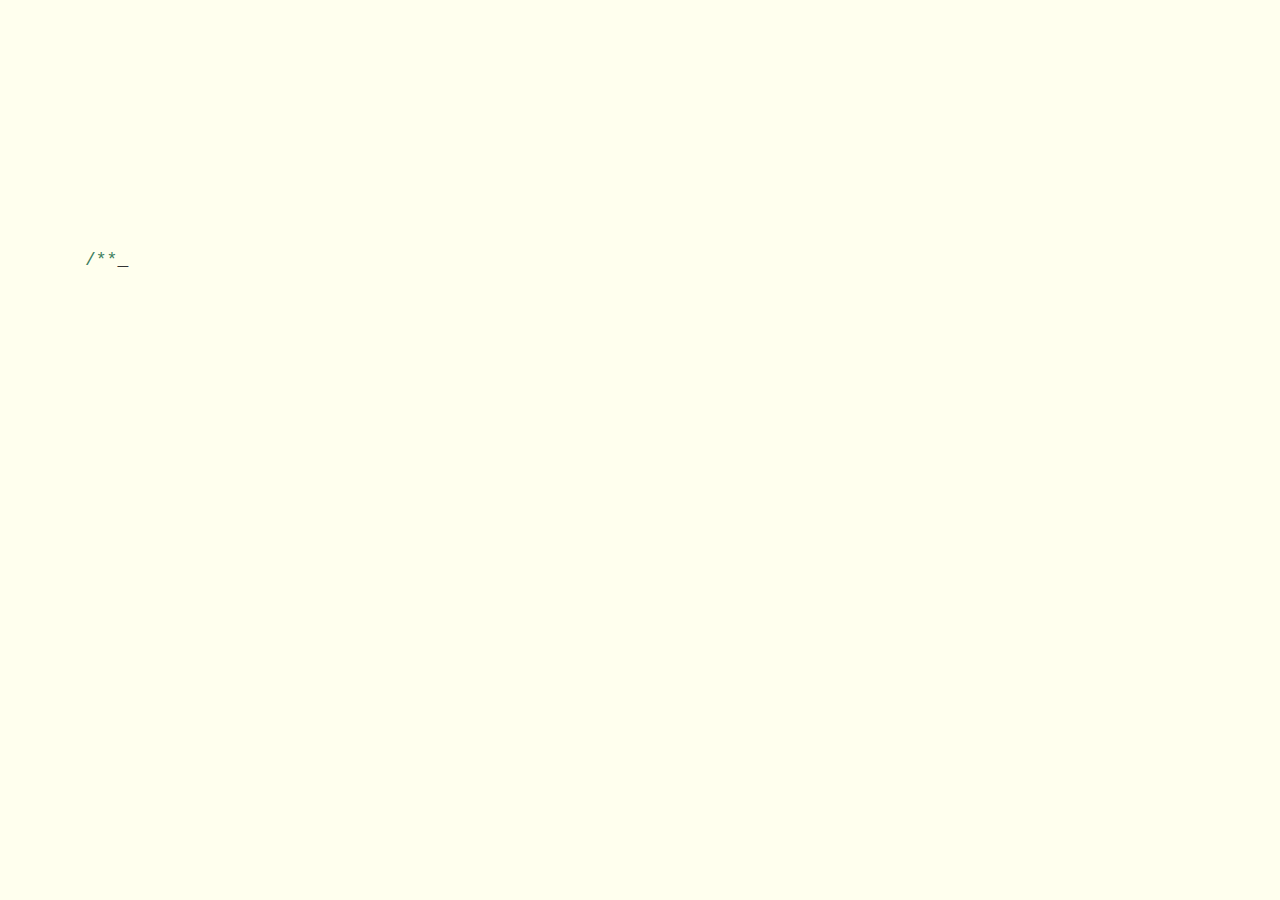
==== commit 52bf41e0: "publish" ====
--- a/other/H5/index.html
+++ b/other/H5/index.html
@@ -2,6 +2,7 @@
 <html xmlns="http://www.w3.org/1999/xhtml">
 <head>
 <meta http-equiv="Content-Type" content="text/html; charset=utf-8" />
+<meta content="width=device-width, initial-scale=1" name="viewport" />
 <title>A love letter to MM</title>
 
 <style type="text/css">
@@ -10,9 +11,8 @@
 	src: url('digital-7_mono.ttf') format("truetype");
 }
 </style>
-
+<!-- <link href="css/bubble.css" type="text/css" rel="stylesheet"> -->
 <link href="css/default.css" type="text/css" rel="stylesheet">
-<link href="css/bubble.css" type="text/css" rel="stylesheet">
 <link rel="icon" href="res/img/favor_ico.ico" type="img/x-ico"/>
 
 
@@ -26,29 +26,8 @@
 <source src="res/bgm.mp3" type="audio/mpeg"/>
 音频无法播放，可以使用chrome浏览器播放
 </audio>
-<div id="mainDiv">
+<div id="mainDiv" onclick="playOrStop()">
 	<div id="content">
-		<div class="bubble"  onclick="playOrStop()">
-			<svg class="heart" viewBox="0 0 32 32">
-				<title>heart22</title>
-				<path d="M23.6 2c-3.363 0-6.258 2.736-7.599 5.594-1.342-2.858-4.237-5.594-7.601-5.594-4.637 0-8.4 3.764-8.4 8.401 0 9.433 9.516 11.906 16.001 21.232 6.13-9.268 15.999-12.1 15.999-21.232 0-4.637-3.763-8.401-8.4-8.401z"></path>
-			</svg>
-		</div>
-		 <div class="bubble"><svg class="heart" viewBox="0 0 32 32">
-		<title>heart22</title>
-		<path d="M23.6 2c-3.363 0-6.258 2.736-7.599 5.594-1.342-2.858-4.237-5.594-7.601-5.594-4.637 0-8.4 3.764-8.4 8.401 0 9.433 9.516 11.906 16.001 21.232 6.13-9.268 15.999-12.1 15.999-21.232 0-4.637-3.763-8.401-8.4-8.401z"></path>
-		</svg>
-		  </div>
-		  <div class="bubble"><svg class="heart" viewBox="0 0 32 32">
-		<title>heart22</title>
-		<path d="M23.6 2c-3.363 0-6.258 2.736-7.599 5.594-1.342-2.858-4.237-5.594-7.601-5.594-4.637 0-8.4 3.764-8.4 8.401 0 9.433 9.516 11.906 16.001 21.232 6.13-9.268 15.999-12.1 15.999-21.232 0-4.637-3.763-8.401-8.4-8.401z"></path>
-		</svg>
-		  </div>
-		  <div class="bubble"><svg class="heart" viewBox="0 0 32 32">
-		<title>heart22</title>
-		<path d="M23.6 2c-3.363 0-6.258 2.736-7.599 5.594-1.342-2.858-4.237-5.594-7.601-5.594-4.637 0-8.4 3.764-8.4 8.401 0 9.433 9.516 11.906 16.001 21.232 6.13-9.268 15.999-12.1 15.999-21.232 0-4.637-3.763-8.401-8.4-8.401z"></path>
-		</svg>
-		  </div>
 		<div id="code">
 			<span class="comments">/**</span><br />
 			<span class="space"/><span class="comments">*@author haoxuhao</span><br />
@@ -127,7 +106,7 @@
 } else {
 	setTimeout(function () {
 		startHeartAnimation();
-	}, 14000);
+	}, 12500);
 
 	timeElapse(together);
 	setInterval(function () {
--- a/other/H5/css/default.css
+++ b/other/H5/css/default.css
@@ -1,6 +1,6 @@
 ﻿body{margin:0;padding:0;background:#ffe;font-size:12px;overflow:auto}
 #mainDiv{width:100%;height:100%}
-#loveHeart{float:left;width:670px;height:625px}
+#loveHeart{float:left;width:670px;height:625px;position:relative}
 #garden{width:100%;height:100%}
 #elapseClock{text-align:right;font-size:18px;margin-top:10px;margin-bottom:10px}
 #words{font-family:"sans-serif";width:500px;font-size:24px;color:#666}
@@ -9,11 +9,14 @@
 #loveu{padding:5px;font-size:22px;margin-top:80px;margin-right:120px;text-align:right;display:none}
 #loveu .signature{margin-top:10px;font-size:20px;font-style:italic}
 #clickSound{display:none}
-#code{float:left;width:440px;height:400px;color:#333;font-family:"Consolas","Monaco","Bitstream Vera Sans Mono","Courier New","sans-serif";font-size:12px}
+#code{float:left;width:440px;height:400px;color:#333;position:absolute;font-family:"Consolas","Monaco","Bitstream Vera Sans Mono","Courier New","sans-serif";font-size:18px}
 #code .string{color:#2a36ff}
 #code .keyword{color:#7f0055;font-weight:bold}
-#code .placeholder{margin-left:15px}#code .space{margin-left:7px}
+#code .placeholder{margin-left:15px}
+#code .space{margin-left:7px}
 #code .comments{color:#3f7f5f}
 #copyright{margin-top:10px;text-align:center;width:100%;color:#666}
 #errorMsg{width:100%;text-align:center;font-size:24px;position:absolute;top:100px;left:0}
-#copyright a{color:#666}+#copyright a{color:#666}
+
+
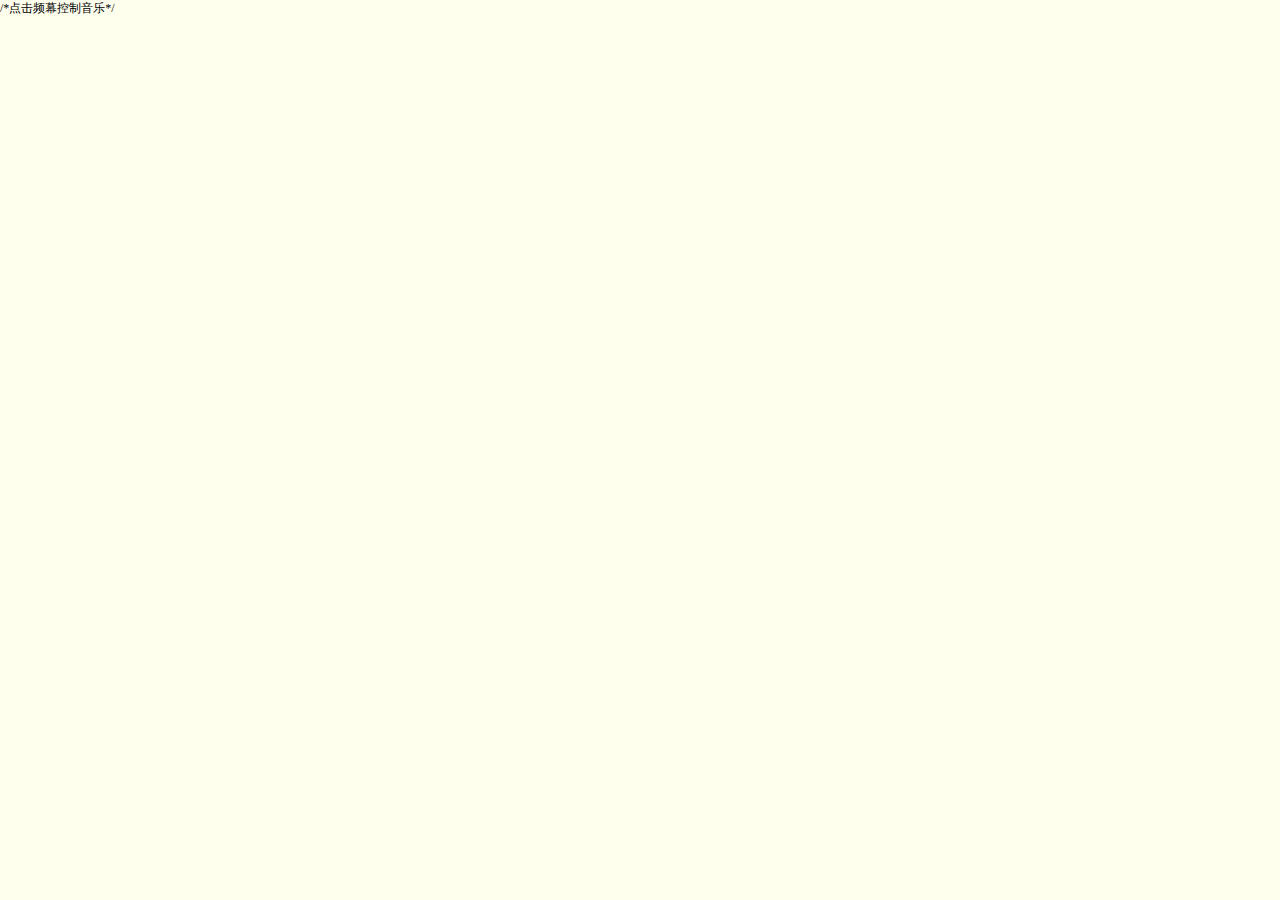
==== commit 6875d5a4: "publish" ====
--- a/other/H5/index.html
+++ b/other/H5/index.html
@@ -21,14 +21,19 @@
 <script type="text/javascript" src="js/functions.js"></script>
 </head>
 
-<body>
+<body text-align="center">
 <audio autoplay="autoplay" id="bgm">
 <source src="res/bgm.mp3" type="audio/mpeg"/>
 音频无法播放，可以使用chrome浏览器播放
 </audio>
+<div id="tips" margin="0">
+	<span color="#3f7f5f"  font-size="18px" text-align="center">/*点击频幕控制音乐*/</span>
+</div>
 <div id="mainDiv" onclick="playOrStop()">
 	<div id="content">
 		<div id="code">
+			<span class="comments">/*点击频幕控制音乐*/</span>
+			
 			<span class="comments">/**</span><br />
 			<span class="space"/><span class="comments">*@author haoxuhao</span><br />
 			<span class="space"/><span class="comments">*@time 2017-12-24</span><br />
@@ -74,9 +79,9 @@
 
 <script type="text/javascript">
 
+var audio = document.getElementById('bgm'); 
 function playOrStop()
 {
-	var audio = document.getElementById('bgm'); 
 	if(audio!=null){
 		if(audio.paused){                 
 		   audio.play();//audio.play();// 这个就是
@@ -104,20 +109,32 @@
 	$("#copyright").css("bottom", "10px");
 	document.execCommand("stop");
 } else {
-	setTimeout(function () {
+	/*setTimeout(function () {
 		startHeartAnimation();
 	}, 12500);
-
+	*/
+	audio.pause();
+	setTimeout(function(){
+		$("#tips").fadeOut(1000);
+		audio.play();
+	},2000);
+	
 	timeElapse(together);
 	setInterval(function () {
 		timeElapse(together);
 	}, 500);
-	
-	/*setTimeout(function(){
-		
-	},5500);*/
+	setTimeout(function(){
+		audio.pause();
+		document.getElementById("mainDiv").onclick=function(){};//设置屏幕点击事件无效
+	},115000);
 	adjustCodePosition();
-	$("#code").typewriter();
+	//code = document.getElementById("code").style.display = "none";
+	$("#code").hide();
+	setTimeout(function(){
+		$("#code").show();
+		$("#code").typewriter();
+	},15000);
+	//$("#code").typewriter();
 }
 </script>
 </body>
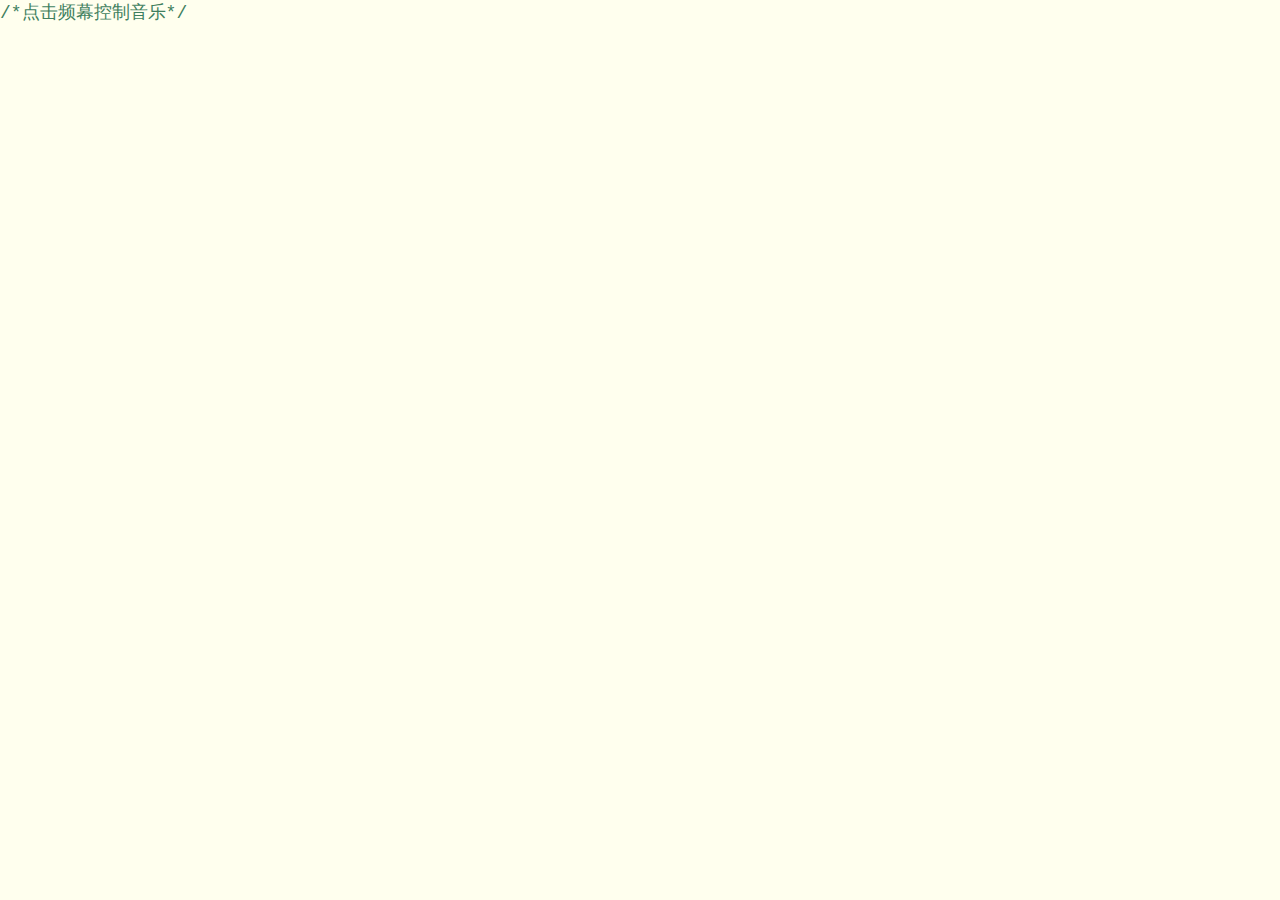
==== commit 442ff357: "publish" ====
--- a/other/H5/index.html
+++ b/other/H5/index.html
@@ -27,13 +27,11 @@
 音频无法播放，可以使用chrome浏览器播放
 </audio>
 <div id="tips" margin="0">
-	<span color="#3f7f5f"  font-size="18px" text-align="center">/*点击频幕控制音乐*/</span>
+	<span class="tips">/*点击频幕控制音乐*/</span>
 </div>
 <div id="mainDiv" onclick="playOrStop()">
 	<div id="content">
 		<div id="code">
-			<span class="comments">/*点击频幕控制音乐*/</span>
-			
 			<span class="comments">/**</span><br />
 			<span class="space"/><span class="comments">*@author haoxuhao</span><br />
 			<span class="space"/><span class="comments">*@time 2017-12-24</span><br />
@@ -98,6 +96,7 @@
 together.setMinutes(0);
 together.setSeconds(0);
 together.setMilliseconds(0);
+$("#code").hide();
 
 if (!document.createElement('canvas').getContext) {
 	var msg = document.createElement("div");
@@ -129,7 +128,7 @@
 	},115000);
 	adjustCodePosition();
 	//code = document.getElementById("code").style.display = "none";
-	$("#code").hide();
+	
 	setTimeout(function(){
 		$("#code").show();
 		$("#code").typewriter();
--- a/other/H5/css/default.css
+++ b/other/H5/css/default.css
@@ -18,5 +18,6 @@
 #copyright{margin-top:10px;text-align:center;width:100%;color:#666}
 #errorMsg{width:100%;text-align:center;font-size:24px;position:absolute;top:100px;left:0}
 #copyright a{color:#666}
+#tips{color:#3f7f5f;font-family:"Consolas","Monaco","Bitstream Vera Sans Mono","Courier New","sans-serif";font-size:18px;color:#3f7f5f}
 
 
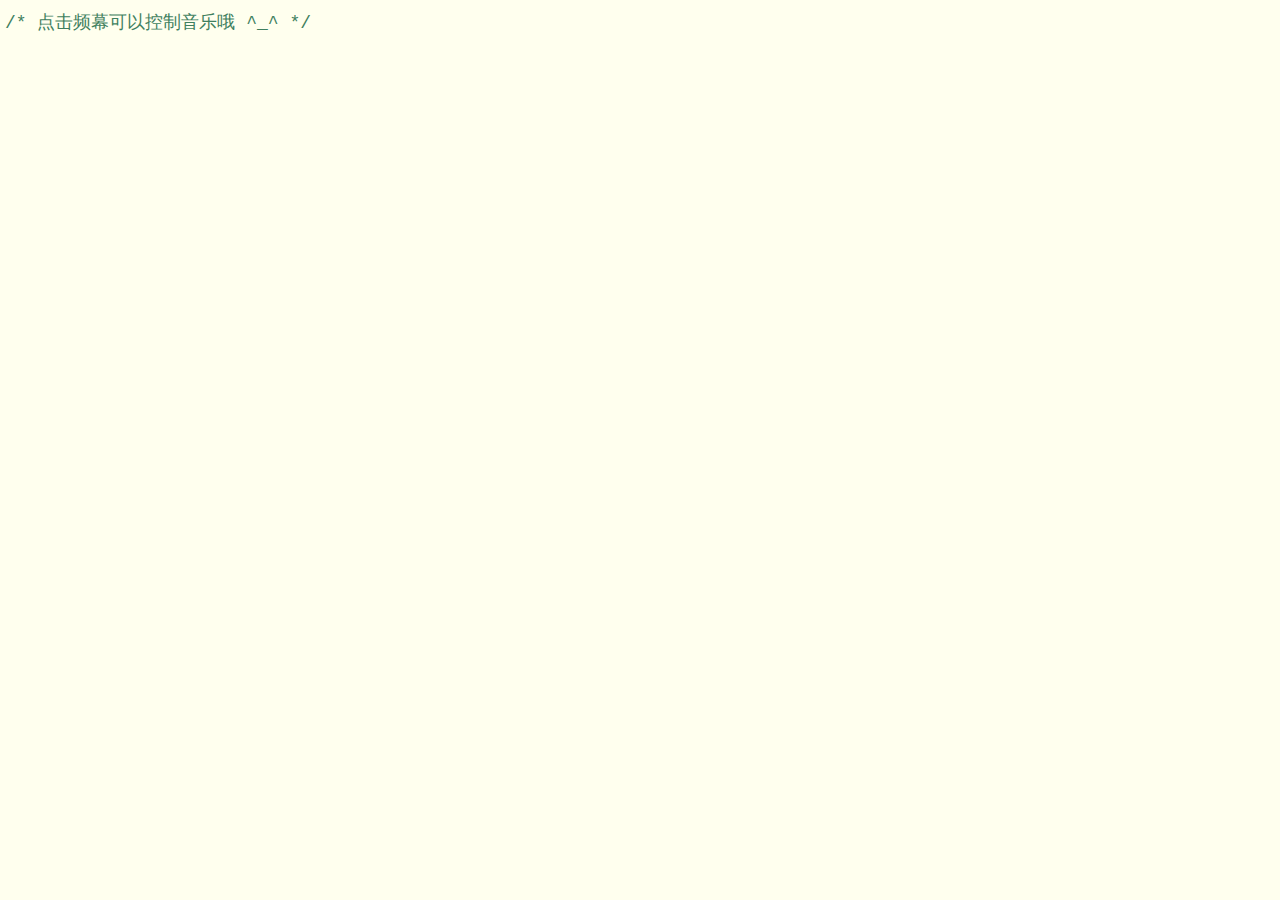
==== commit 22eaac57: "publish" ====
--- a/other/H5/index.html
+++ b/other/H5/index.html
@@ -27,37 +27,35 @@
 音频无法播放，可以使用chrome浏览器播放
 </audio>
 <div id="tips" margin="0">
-	<span class="tips">/*点击频幕控制音乐*/</span>
+	<span class="tips">/* 点击频幕可以控制音乐哦 ^_^ */</span>
 </div>
 <div id="mainDiv" onclick="playOrStop()">
 	<div id="content">
 		<div id="code">
 			<span class="comments">/**</span><br />
 			<span class="space"/><span class="comments">*@author haoxuhao</span><br />
-			<span class="space"/><span class="comments">*@time 2017-12-24</span><br />
+			<span class="space"/><span class="comments">*@time 2017-12-30</span><br />
 			<span class="space"/><span class="comments">*/</span><br />
-			Boy name = <span class="keyword">皮卡丘大坏蛋</span><br />
-			Girl name = <span class="keyword">皮卡丘小坏蛋</span><br />
-			<span class="comments">// Fall in love river. </span><br />
+			Boy boy = new Person(<span class="keyword">"小傻子"</span>);<br />
+			Girl girl = new Person(<span class="keyword">"可爱敏"</span>);<br />
+			<span class="comments">/*fall in love river.*/</span><br />
 			The boy love the girl;<br />
-			<span class="comments">// They love each other.</span><br />
+			<span class="comments">/*they love each other.*/</span><br />
 			The girl loved the boy;<br />
-			<span class="comments">// AS time goes on.</span><br />
+			<span class="comments">/*as time goes on.*/</span><br />
 			The boy can not be separated the girl;<br />
-			<span class="comments">// At the same time.</span><br />
+			<span class="comments">/*at the same time.*/</span><br />
 			The girl can not be separated the boy;<br />
-			<span class="comments">// Both wind and snow all over the sky.</span><br />
-			<span class="comments">// Whether on foot or 5 kilometers.</span><br />
-			<span class="keyword">The boy</span> very <span class="keyword">happy</span>;<br />
-			<span class="keyword">The girl</span> is also very <span class="keyword">happy</span>;<br />
-			<span class="placeholder"/><span class="comments">// Whether it is right now</span><br />
-			<span class="placeholder"/><span class="comments">// Still in the distant future.</span><br />
-			<span class="placeholder"/>The boy has but one dream;<br />
-			<span class="comments">// The boy wants the girl could well have been happy.</span><br />
+			<span class="comments">/*they cannot be saparated from each other forever*/</span><br />
+			The boy want to share every miniute with the girl;<br />
+			<span class="keyword">boy</span> is very <span class="keyword">happy</span>;<br />
+			<span class="keyword">girl</span> is also very <span class="keyword">happy</span>;<br />
+			The boy has one <span class="keyword">dream</span>;<br />
+			<span class="comments">/*the boy wants to try his best to bring happiness to the girl all the time*/</span><br />
 			<br>
 			<br>
 			I want to say:<br />
-			Baby, I love you forever;<br />
+			Baby, I love you;<br />
 		</div>
 		<div id="loveHeart">
 			<canvas id="garden"></canvas>
@@ -77,6 +75,40 @@
 
 <script type="text/javascript">
 
+//缩放视图
+    $(document).ready(function(){
+        resizeDiv();
+    });
+
+    var resizeDiv = function(){
+        var width = $(window).width();
+        var height = $(window).height();
+        var scaleX = width/670; //设备默认宽度为810px
+        var scaleY = height/625; //设备默认高度为340px
+
+        //按设备比例缩放div的比例
+        var scaleFunc = "scale("+scaleX+","+scaleY+")";
+
+        $('loveHeart').css({
+            "transform":scaleFunc, //缩放比例
+            "transform-origin":"left top", //缩放基点
+
+            "-ms-transform":scaleFunc,     /* IE 9 */
+            "-ms-transform-origin":"left top",
+
+            "-moz-transform":scaleFunc,     /* Firefox */
+            "-moz-transform-origin":"left top",
+
+            "-webkit-transform":scaleFunc, /* Safari 和 Chrome */
+            "-webkit-transform-origin":"left top",
+
+            "-o-transform":scaleFunc,     /* Opera */
+            "-o-transform-origin":"left top",
+        });
+
+        $('loveHeart').show();
+    };
+	
 var audio = document.getElementById('bgm'); 
 function playOrStop()
 {
--- a/other/H5/css/default.css
+++ b/other/H5/css/default.css
@@ -9,7 +9,7 @@
 #loveu{padding:5px;font-size:22px;margin-top:80px;margin-right:120px;text-align:right;display:none}
 #loveu .signature{margin-top:10px;font-size:20px;font-style:italic}
 #clickSound{display:none}
-#code{float:left;width:440px;height:400px;color:#333;position:absolute;font-family:"Consolas","Monaco","Bitstream Vera Sans Mono","Courier New","sans-serif";font-size:18px}
+#code{float:left;width:440px;height:625px;color:#333;position:absolute;font-family:"Consolas","Monaco","Bitstream Vera Sans Mono","Courier New","sans-serif";font-size:16px}
 #code .string{color:#2a36ff}
 #code .keyword{color:#7f0055;font-weight:bold}
 #code .placeholder{margin-left:15px}
@@ -18,6 +18,11 @@
 #copyright{margin-top:10px;text-align:center;width:100%;color:#666}
 #errorMsg{width:100%;text-align:center;font-size:24px;position:absolute;top:100px;left:0}
 #copyright a{color:#666}
-#tips{color:#3f7f5f;font-family:"Consolas","Monaco","Bitstream Vera Sans Mono","Courier New","sans-serif";font-size:18px;color:#3f7f5f}
+#tips{color:#3f7f5f;
+		font-family:"Consolas","Monaco","Bitstream Vera Sans Mono","Courier New","sans-serif";
+		font-size:18px;
+		color:#3f7f5f;
+		margin-top:10px;
+		margin-left:5px;}
 
 
